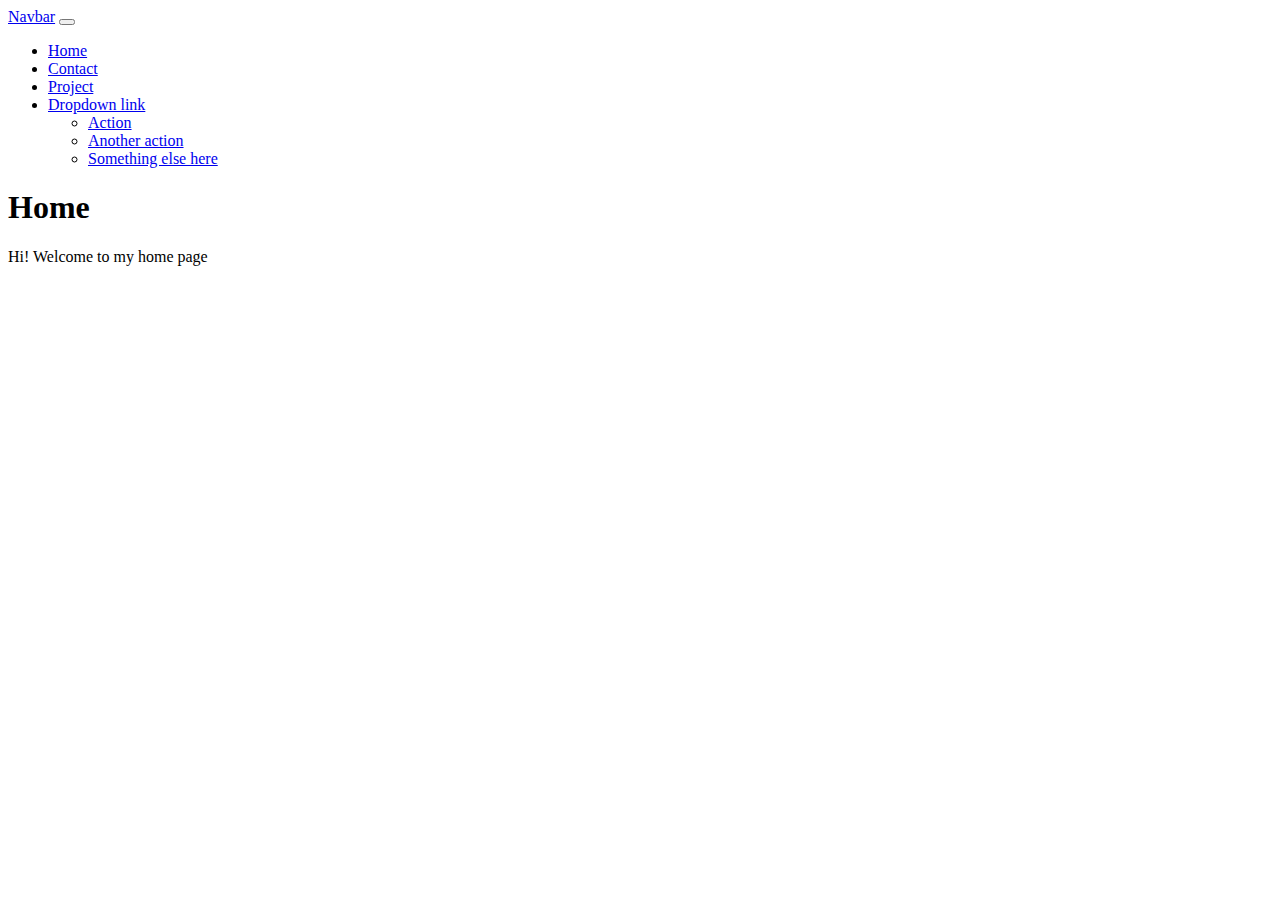
==== index.html @ 3281b90d "👂🛎 Checkpoint ./index.html:33818589/42 ./project.html:33818589/759" ====
<!DOCTYPE html>
<html lang="en">
  <head>
    <!-- Required meta tags -->
    <meta charset="utf-8" />
    <meta name="viewport" content="width=device-width, initial-scale=1" />

    <!-- favicon     -->
    <link
      rel="icon"
      href="https://cdn.glitch.com/af9c2444-e751-4f30-8174-61049513cb09%2Ffavicon-desktop-512.png?v=1627913937061"
    />

    <!-- Bootstrap CSS -->
    <link
      href="https://cdn.jsdelivr.net/npm/bootstrap@5.0.2/dist/css/bootstrap.min.css"
      rel="stylesheet"
      integrity="sha384-EVSTQN3/azprG1Anm3QDgpJLIm9Nao0Yz1ztcQTwFspd3yD65VohhpuuCOmLASjC"
      crossorigin="anonymous"
    />

    <!--Font Awesome -->
    <link
      rel="stylesheet"
      href="https://cdnjs.cloudflare.com/ajax/libs/font-awesome/5.15.3/css/all.min.css"
      integrity="sha512-iBBXm8fW90+nuLcSKlbmrPcLa0OT92xO1BIsZ+ywDWZCvqsWgccV3gFoRBv0z+8dLJgyAHIhR35VZc2oM/gI1w=="
      crossorigin="anonymous"
      referrerpolicy="no-referrer"
    />

    <!-- Import the webpage's stylesheet -->
    <!-- External CSS - style.css     -->
    <link rel="stylesheet" href="style.css" />

    <title>Home</title>
  </head>
  <body>
    <header>
      <nav class="navbar navbar-expand-lg navbar-dark bg-dark">
        <div class="container-fluid">
          <a class="navbar-brand" href="#">Navbar</a>
          <button
            class="navbar-toggler"
            type="button"
            data-bs-toggle="collapse"
            data-bs-target="#navbarNavDropdown"
            aria-controls="navbarNavDropdown"
            aria-expanded="false"
            aria-label="Toggle navigation"
          >
            <span class="navbar-toggler-icon"></span>
          </button>
          <div class="collapse navbar-collapse" id="navbarNavDropdown">
            <ul class="navbar-nav">
              <li class="nav-item">
                <a class="nav-link active" aria-current="page" href="index.html">Home</a>
              </li>
              <li class="nav-item">
                <a class="nav-link" href="contact.html">Contact</a>
              </li>
              <li class="nav-item">
                <a class="nav-link" href="project.html">Project</a>
              </li>
              <li class="nav-item dropdown">
                <a
                  class="nav-link dropdown-toggle"
                  href="#"
                  id="navbarDropdownMenuLink"
                  role="button"
                  data-bs-toggle="dropdown"
                  aria-expanded="false"
                >
                  Dropdown link
                </a>
                <ul
                  class="dropdown-menu"
                  aria-labelledby="navbarDropdownMenuLink"
                >
                  <li><a class="dropdown-item" href="#">Action</a></li>
                  <li><a class="dropdown-item" href="#">Another action</a></li>
                  <li>
                    <a class="dropdown-item" href="#">Something else here</a>
                  </li>
                </ul>
              </li>
            </ul>
          </div>
        </div>
      </nav>
    </header>

    <main>
      <!--  
Margin and padding
https://getbootstrap.com/docs/5.0/utilities/spacing/#margin-and-padding   
  
Background color
https://getbootstrap.com/docs/5.0/utilities/background/#background-color

Font Colors
https://getbootstrap.com/docs/5.0/utilities/colors/#colors
 -->
      <div class="hero text-center my-5 py-5 bg-dark text-light">
        <h1>
          Home
        </h1>
        <p>
          Hi! Welcome to my home page
        </p>
      </div>
      
<!-- Responsive classes for row and columns
https://getbootstrap.com/docs/5.0/layout/grid/#responsive-classes
       -->
     
      
      
      
      
      
      
      
      
      
    </main>

    <footer></footer>

    <!-- Nothing goes below here!     -->
    <!-- Optional JavaScript; choose one of the two! -->

    <!-- Option 1: Bootstrap Bundle with Popper -->
    <script
      src="https://cdn.jsdelivr.net/npm/bootstrap@5.0.2/dist/js/bootstrap.bundle.min.js"
      integrity="sha384-MrcW6ZMFYlzcLA8Nl+NtUVF0sA7MsXsP1UyJoMp4YLEuNSfAP+JcXn/tWtIaxVXM"
      crossorigin="anonymous"
    ></script>

    <!-- Option 2: Separate Popper and Bootstrap JS -->
    <!--
    <script src="https://cdn.jsdelivr.net/npm/@popperjs/core@2.9.2/dist/umd/popper.min.js" integrity="sha384-IQsoLXl5PILFhosVNubq5LC7Qb9DXgDA9i+tQ8Zj3iwWAwPtgFTxbJ8NT4GN1R8p" crossorigin="anonymous"></script>
    <script src="https://cdn.jsdelivr.net/npm/bootstrap@5.0.2/dist/js/bootstrap.min.js" integrity="sha384-cVKIPhGWiC2Al4u+LWgxfKTRIcfu0JTxR+EQDz/bgldoEyl4H0zUF0QKbrJ0EcQF" crossorigin="anonymous"></script>
    -->
  </body>
</html>
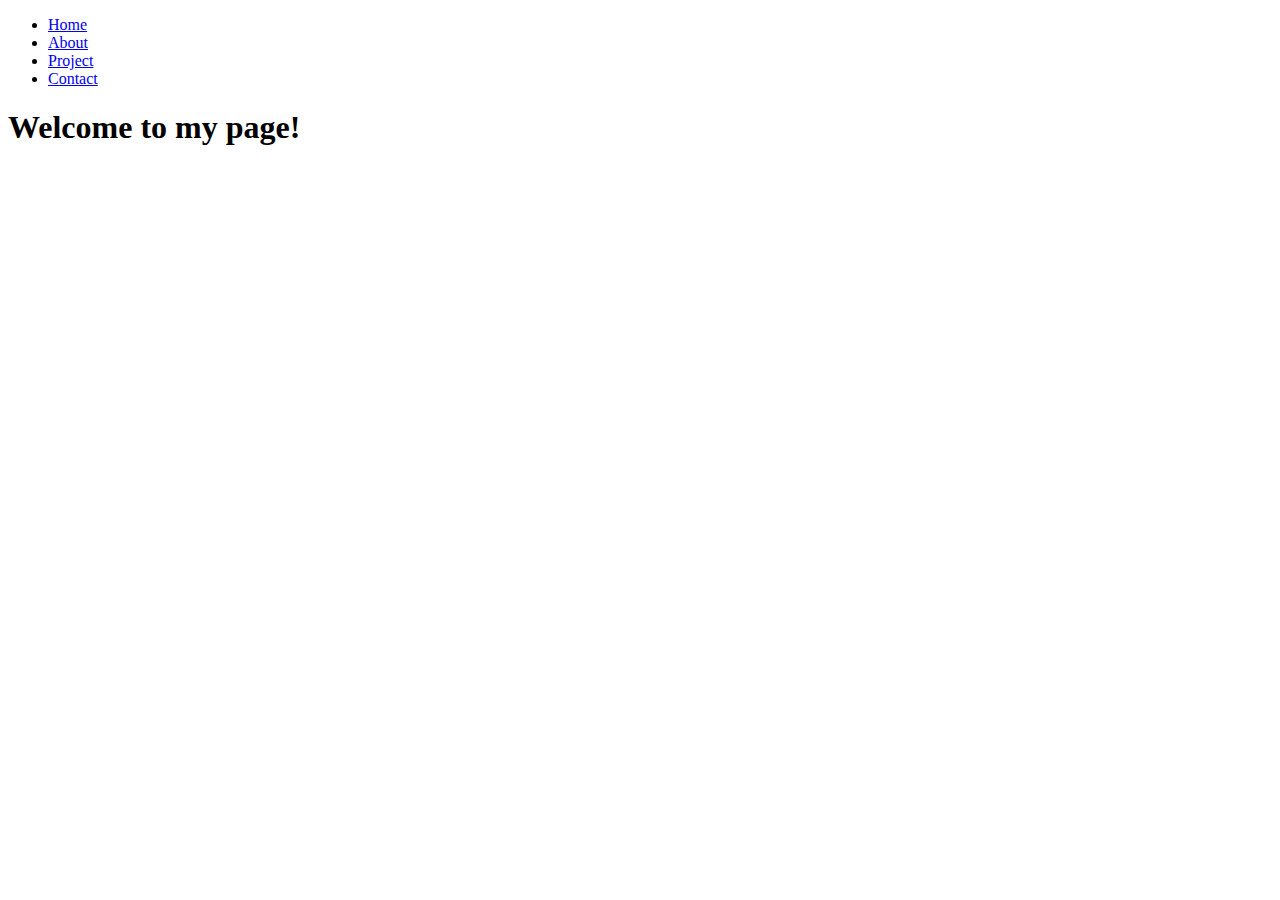
==== commit 04045199: "🎙🙈 Checkpoint ./index.html:33818589/637 ./project.html:33818589/24 ./contact.html:33818589/2458 ./ab" ====
--- a/index.html
+++ b/index.html
@@ -8,138 +8,42 @@
     <!-- favicon     -->
     <link
       rel="icon"
-      href="https://cdn.glitch.com/af9c2444-e751-4f30-8174-61049513cb09%2Ffavicon-desktop-512.png?v=1627913937061"
+      href="https://icons-for-free.com/iconfiles/png/512/controller+game+icon-1320184116909441864.png"
     />
 
-    <!-- Bootstrap CSS -->
-    <link
-      href="https://cdn.jsdelivr.net/npm/bootstrap@5.0.2/dist/css/bootstrap.min.css"
-      rel="stylesheet"
-      integrity="sha384-EVSTQN3/azprG1Anm3QDgpJLIm9Nao0Yz1ztcQTwFspd3yD65VohhpuuCOmLASjC"
-      crossorigin="anonymous"
-    />
-
-    <!--Font Awesome -->
-    <link
-      rel="stylesheet"
-      href="https://cdnjs.cloudflare.com/ajax/libs/font-awesome/5.15.3/css/all.min.css"
-      integrity="sha512-iBBXm8fW90+nuLcSKlbmrPcLa0OT92xO1BIsZ+ywDWZCvqsWgccV3gFoRBv0z+8dLJgyAHIhR35VZc2oM/gI1w=="
-      crossorigin="anonymous"
-      referrerpolicy="no-referrer"
-    />
-
-    <!-- Import the webpage's stylesheet -->
-    <!-- External CSS - style.css     -->
     <link rel="stylesheet" href="style.css" />
 
     <title>Home</title>
   </head>
   <body>
     <header>
-      <nav class="navbar navbar-expand-lg navbar-dark bg-dark">
-        <div class="container-fluid">
-          <a class="navbar-brand" href="#">Navbar</a>
-          <button
-            class="navbar-toggler"
-            type="button"
-            data-bs-toggle="collapse"
-            data-bs-target="#navbarNavDropdown"
-            aria-controls="navbarNavDropdown"
-            aria-expanded="false"
-            aria-label="Toggle navigation"
-          >
-            <span class="navbar-toggler-icon"></span>
-          </button>
-          <div class="collapse navbar-collapse" id="navbarNavDropdown">
-            <ul class="navbar-nav">
-              <li class="nav-item">
-                <a class="nav-link active" aria-current="page" href="index.html">Home</a>
-              </li>
-              <li class="nav-item">
-                <a class="nav-link" href="contact.html">Contact</a>
-              </li>
-              <li class="nav-item">
-                <a class="nav-link" href="project.html">Project</a>
-              </li>
-              <li class="nav-item dropdown">
-                <a
-                  class="nav-link dropdown-toggle"
-                  href="#"
-                  id="navbarDropdownMenuLink"
-                  role="button"
-                  data-bs-toggle="dropdown"
-                  aria-expanded="false"
-                >
-                  Dropdown link
-                </a>
-                <ul
-                  class="dropdown-menu"
-                  aria-labelledby="navbarDropdownMenuLink"
-                >
-                  <li><a class="dropdown-item" href="#">Action</a></li>
-                  <li><a class="dropdown-item" href="#">Another action</a></li>
-                  <li>
-                    <a class="dropdown-item" href="#">Something else here</a>
-                  </li>
-                </ul>
-              </li>
-            </ul>
-          </div>
-        </div>
+      <nav>
+        <ul class="layout">
+          <li><a href="index.html">Home</a></li>
+          <li><a href="about.html">About</a></li>
+          <li><a href="project.html">Project</a></li>
+          <li><a href="contact.html">Contact</a></li>
+        </ul>
       </nav>
     </header>
-
     <main>
-      <!--  
-Margin and padding
-https://getbootstrap.com/docs/5.0/utilities/spacing/#margin-and-padding   
-  
-Background color
-https://getbootstrap.com/docs/5.0/utilities/background/#background-color
-
-Font Colors
-https://getbootstrap.com/docs/5.0/utilities/colors/#colors
- -->
-      <div class="hero text-center my-5 py-5 bg-dark text-light">
+      <div>
         <h1>
-          Home
+          Welcome to my page!
         </h1>
         <p>
-          Hi! Welcome to my home page
         </p>
       </div>
-      
-<!-- Responsive classes for row and columns
-https://getbootstrap.com/docs/5.0/layout/grid/#responsive-classes
-       -->
-     
-      
-      
-      
-      
-      
-      
-      
-      
-      
+          
+    
+    
+    
+    
+    
+    
+    
+    
+    
     </main>
-
-    <footer></footer>
-
-    <!-- Nothing goes below here!     -->
-    <!-- Optional JavaScript; choose one of the two! -->
-
-    <!-- Option 1: Bootstrap Bundle with Popper -->
-    <script
-      src="https://cdn.jsdelivr.net/npm/bootstrap@5.0.2/dist/js/bootstrap.bundle.min.js"
-      integrity="sha384-MrcW6ZMFYlzcLA8Nl+NtUVF0sA7MsXsP1UyJoMp4YLEuNSfAP+JcXn/tWtIaxVXM"
-      crossorigin="anonymous"
-    ></script>
-
-    <!-- Option 2: Separate Popper and Bootstrap JS -->
-    <!--
-    <script src="https://cdn.jsdelivr.net/npm/@popperjs/core@2.9.2/dist/umd/popper.min.js" integrity="sha384-IQsoLXl5PILFhosVNubq5LC7Qb9DXgDA9i+tQ8Zj3iwWAwPtgFTxbJ8NT4GN1R8p" crossorigin="anonymous"></script>
-    <script src="https://cdn.jsdelivr.net/npm/bootstrap@5.0.2/dist/js/bootstrap.min.js" integrity="sha384-cVKIPhGWiC2Al4u+LWgxfKTRIcfu0JTxR+EQDz/bgldoEyl4H0zUF0QKbrJ0EcQF" crossorigin="anonymous"></script>
-    -->
   </body>
-</html>+</html>
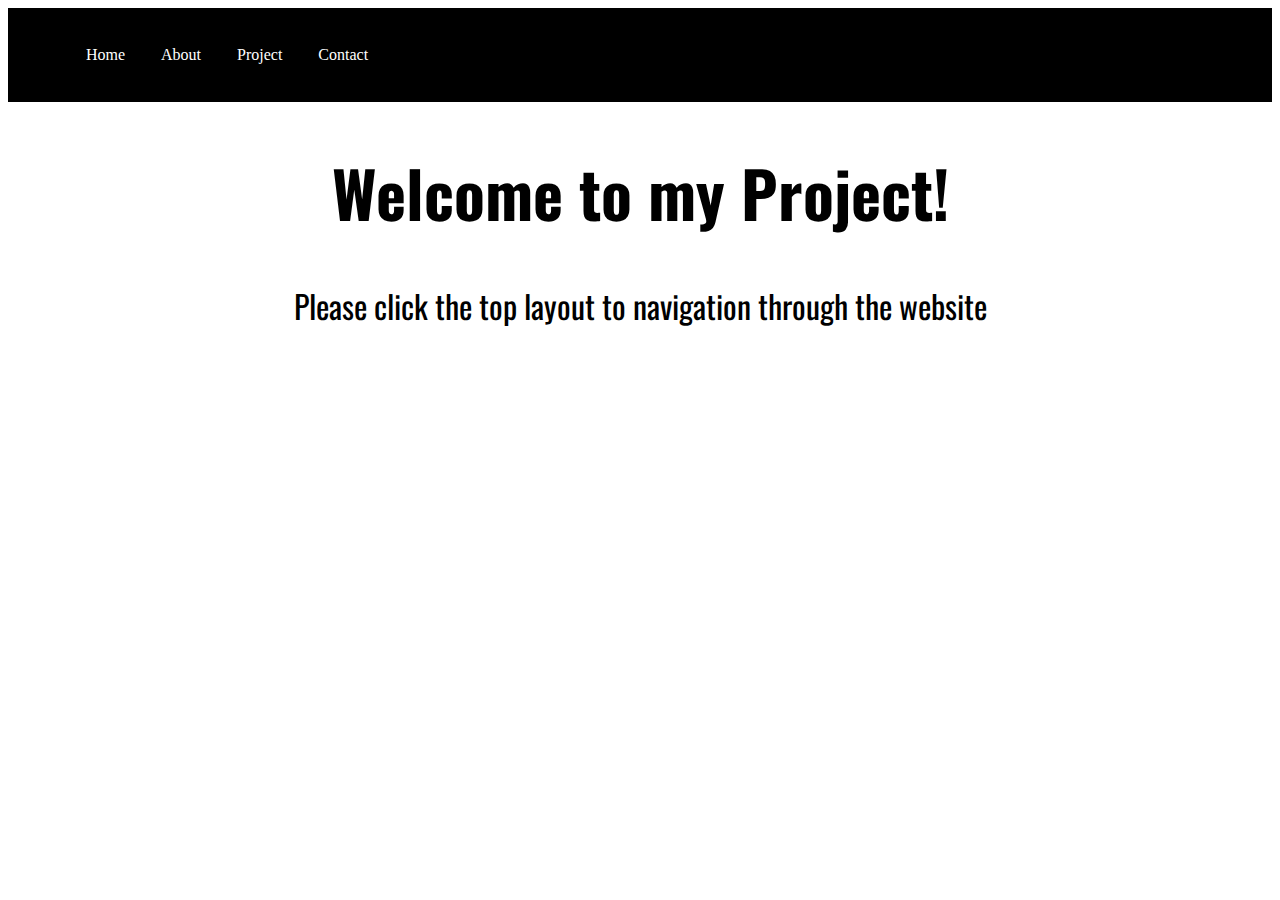
==== commit 46737229: "👕🚞 Checkpoint ./about.html:33818589/1010 ./style.css:33818589/402 ./contact.html:33818589/6793 ./ind" ====
--- a/index.html
+++ b/index.html
@@ -4,6 +4,14 @@
     <!-- Required meta tags -->
     <meta charset="utf-8" />
     <meta name="viewport" content="width=device-width, initial-scale=1" />
+    <!--Google font-->
+
+    <link rel="preconnect" href="https://fonts.googleapis.com" />
+    <link rel="preconnect" href="https://fonts.gstatic.com" crossorigin />
+    <link
+      href="https://fonts.googleapis.com/css2?family=Oswald:wght@300&display=swap"
+      rel="stylesheet"
+    />
 
     <!-- favicon     -->
     <link
@@ -27,23 +35,12 @@
       </nav>
     </header>
     <main>
-      <div>
+      <div class="home">
         <h1>
-          Welcome to my page!
+          Welcome to my Project!
         </h1>
-        <p>
-        </p>
+        <p>Please click the top layout to navigation through the website </p>
       </div>
-          
-    
-    
-    
-    
-    
-    
-    
-    
-    
     </main>
   </body>
 </html>
--- a/style.css
+++ b/style.css
@@ -0,0 +1,73 @@
+ul {
+  list-style-type: none;
+}
+External CSS */ body {
+  font-size: 1em;
+  color: #444; /* shade of black */
+  font-family: Verdana;
+}
+a {
+  color: #444;
+  text-decoration: none;
+}
+a:hover {
+  text-decoration: underline;
+  color: orange;
+}
+h2 {
+  color: green;
+}
+
+header {
+  background-color: #000; /* color black */
+  padding: 3%;
+}
+header .layout {
+  margin: 0;
+  list-style: none;
+}
+header .layout li {
+  display: inline;
+  margin-right: 2em;
+}
+header .layout li:last-child {
+  margin-right: 0;
+}
+header .layout li a {
+  color: white;
+}
+header .layout li a:hover {
+  color: yellow;
+}
+
+.game {
+  display: flex;
+  justify-content: space-between;
+  flex-flow: wrap;
+  margin: 2em;
+}
+.game .game-summary {
+  width: 50%;
+}
+.product-cards .card h2 {
+  color: purple;
+}
+.grid-parent {
+  display: grid;
+  grid-template-columns: 1fr 1fr;
+  grid-column-gap: 10px;
+}
+img {
+  border-style: solid;
+  padding: 1em;
+}
+.about {
+  text-align: center;
+  font-family: 'Oswald', sans-serif;
+  font-size: 2em;
+}
+.home {
+  text-align: center;
+  font-family: 'Oswald', sans-serif;
+  font-size: 2em;
+}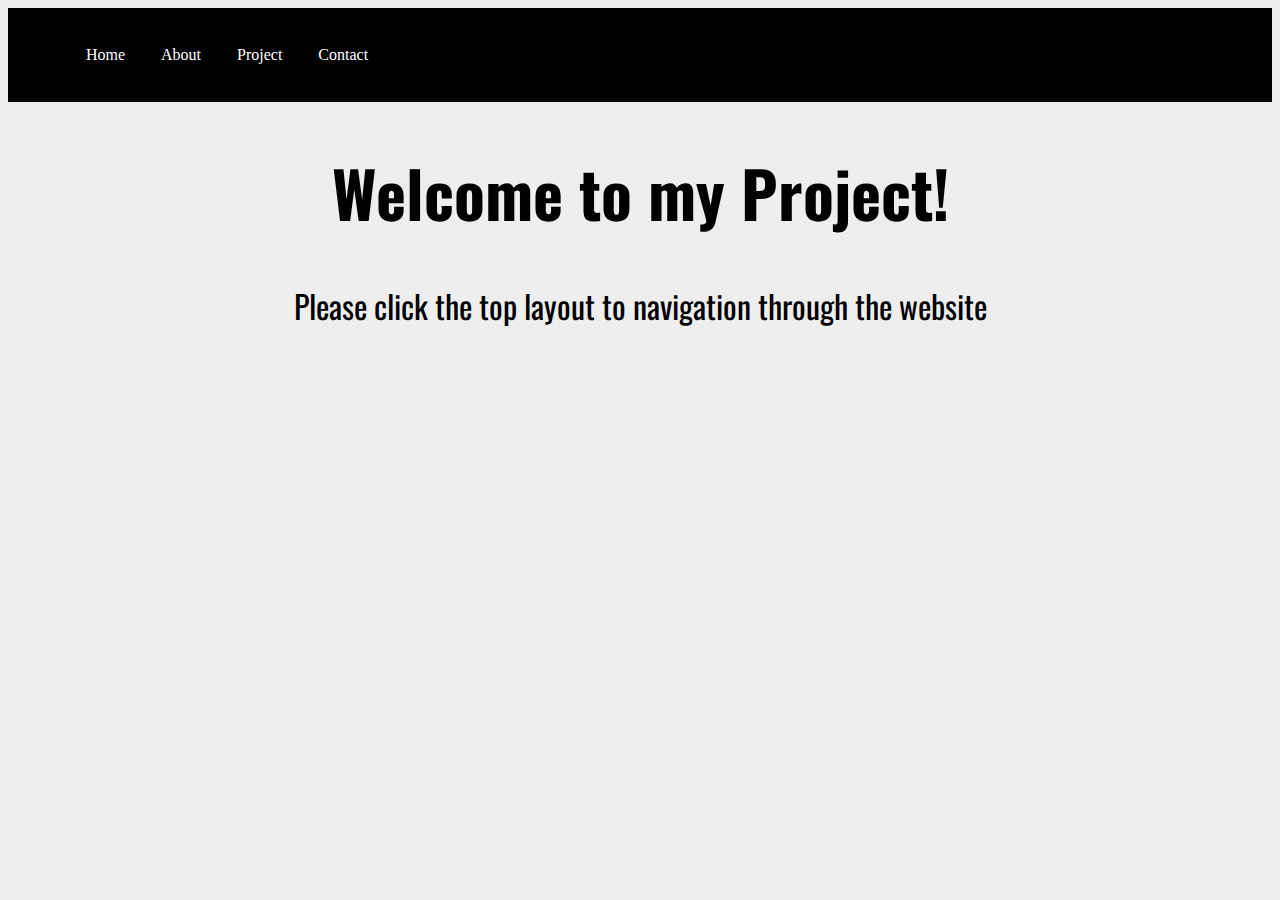
==== commit 931377d3: "🔋🌱 Checkpoint ./style.css:33818589/85 ./project.html:33818589/12519 ./index.html:33818589/3228 ./con" ====
--- a/index.html
+++ b/index.html
@@ -12,7 +12,12 @@
       href="https://fonts.googleapis.com/css2?family=Oswald:wght@300&display=swap"
       rel="stylesheet"
     />
-
+    <link rel="preconnect" href="https://fonts.googleapis.com" />
+    <link rel="preconnect" href="https://fonts.gstatic.com" crossorigin />
+    <link
+      href="https://fonts.googleapis.com/css2?family=Poppins:ital,wght@1,200&display=swap"
+      rel="stylesheet"
+    />
     <!-- favicon     -->
     <link
       rel="icon"
@@ -39,7 +44,7 @@
         <h1>
           Welcome to my Project!
         </h1>
-        <p>Please click the top layout to navigation through the website </p>
+        <p>Please click the top layout to navigation through the website</p>
       </div>
     </main>
   </body>
--- a/style.css
+++ b/style.css
@@ -48,6 +48,7 @@
 }
 .game .game-summary {
   width: 50%;
+  font-family: 'Poppins', sans-serif;
 }
 .product-cards .card h2 {
   color: purple;
@@ -70,4 +71,12 @@
   text-align: center;
   font-family: 'Oswald', sans-serif;
   font-size: 2em;
-}+  
+}
+.game-section {
+  margin: 1em;
+  
+}
+body {
+  background-color: #eee;
+}
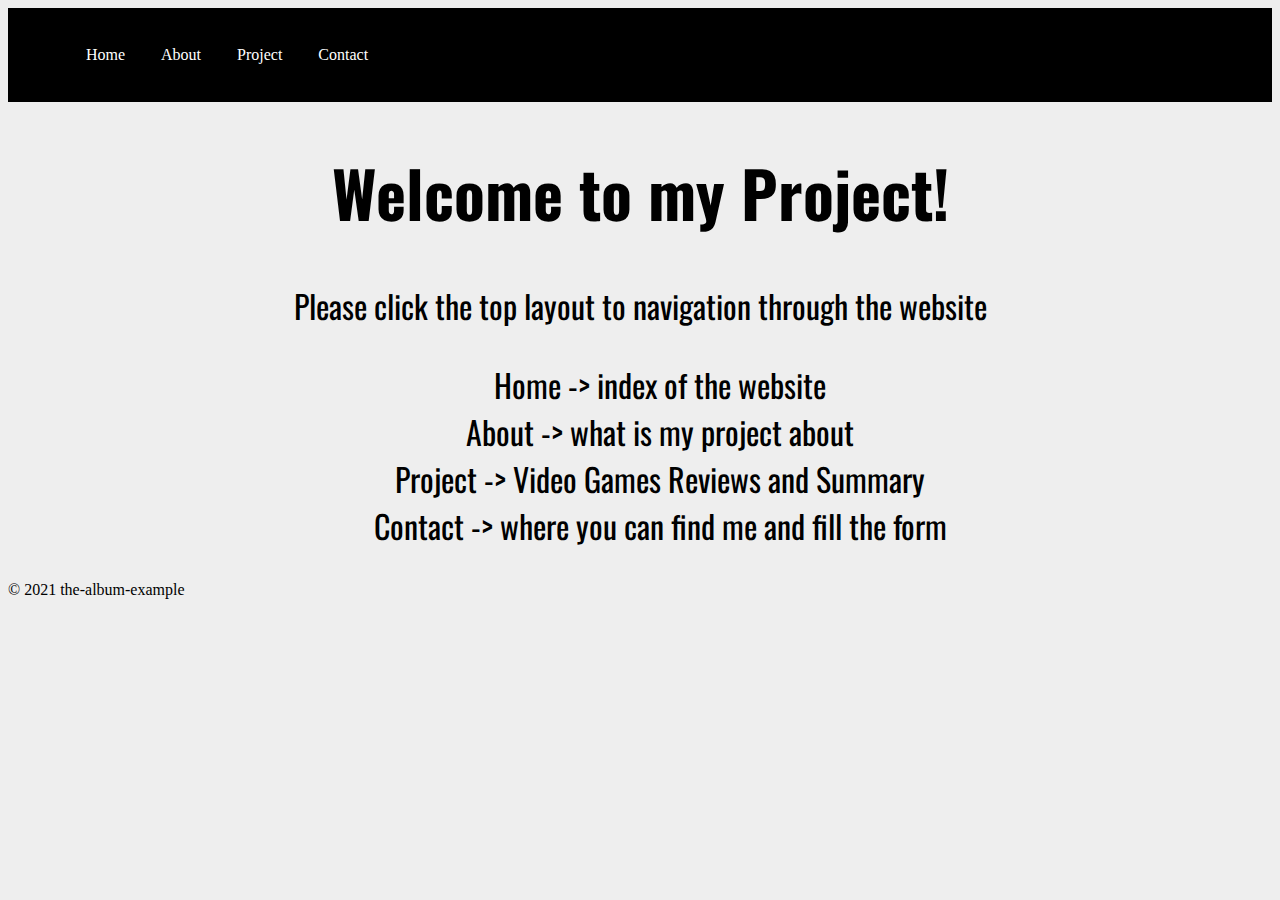
==== commit 23f97433: "🏫👨 Checkpoint ./index.html:33818589/4273 ./style.css:33818589/9 ./project.html:33818589/170 ./about." ====
--- a/index.html
+++ b/index.html
@@ -45,7 +45,16 @@
           Welcome to my Project!
         </h1>
         <p>Please click the top layout to navigation through the website</p>
+        <ul>
+          <li>Home -> index of the website</li>
+          <li>About -> what is my project about</li>
+          <li>Project -> Video Games Reviews and Summary</li>
+          <li>Contact -> where you can find me and fill the form</li>
+        </ul>
       </div>
     </main>
+    <footer>
+      &copy; 2021 the-album-example
+    </footer>
   </body>
 </html>
--- a/style.css
+++ b/style.css
@@ -15,7 +15,7 @@
   color: orange;
 }
 h2 {
-  color: green;
+  color: blue;
 }
 
 header {
@@ -29,9 +29,6 @@
 header .layout li {
   display: inline;
   margin-right: 2em;
-}
-header .layout li:last-child {
-  margin-right: 0;
 }
 header .layout li a {
   color: white;
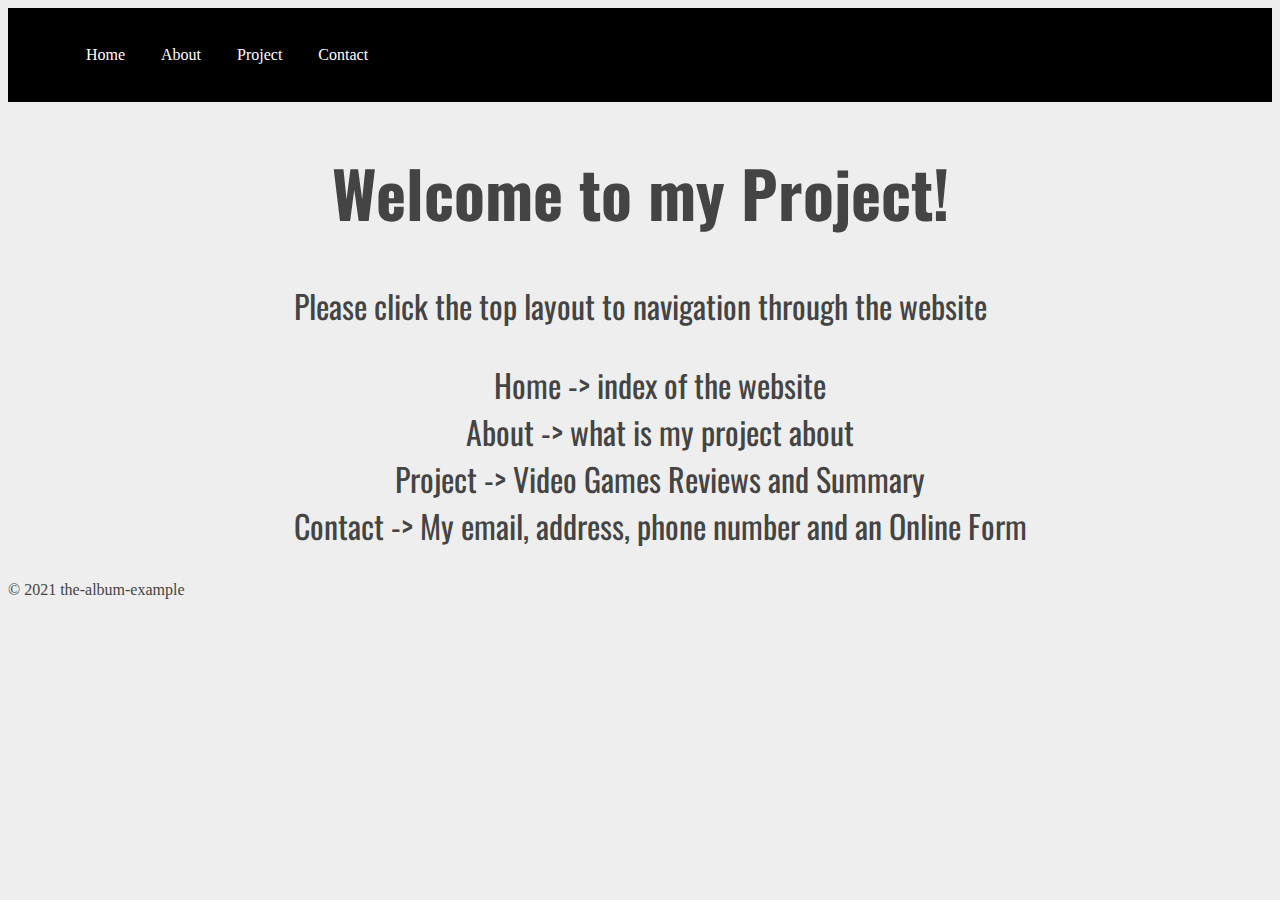
==== commit 07ed1395: "update the contact page" ====
--- a/index.html
+++ b/index.html
@@ -49,7 +49,7 @@
           <li>Home -> index of the website</li>
           <li>About -> what is my project about</li>
           <li>Project -> Video Games Reviews and Summary</li>
-          <li>Contact -> where you can find me and fill the form</li>
+          <li>Contact -> My email, address, phone number and an Online Form</li>
         </ul>
       </div>
     </main>
--- a/style.css
+++ b/style.css
@@ -1,10 +1,10 @@
 ul {
   list-style-type: none;
 }
-External CSS */ body {
+/*External CSS */ body {
   font-size: 1em;
   color: #444; /* shade of black */
-  font-family: Verdana;
+  
 }
 a {
   color: #444;
@@ -57,7 +57,7 @@
 }
 img {
   border-style: solid;
-  padding: 1em;
+  padding: 0.5em;
 }
 .about {
   text-align: center;
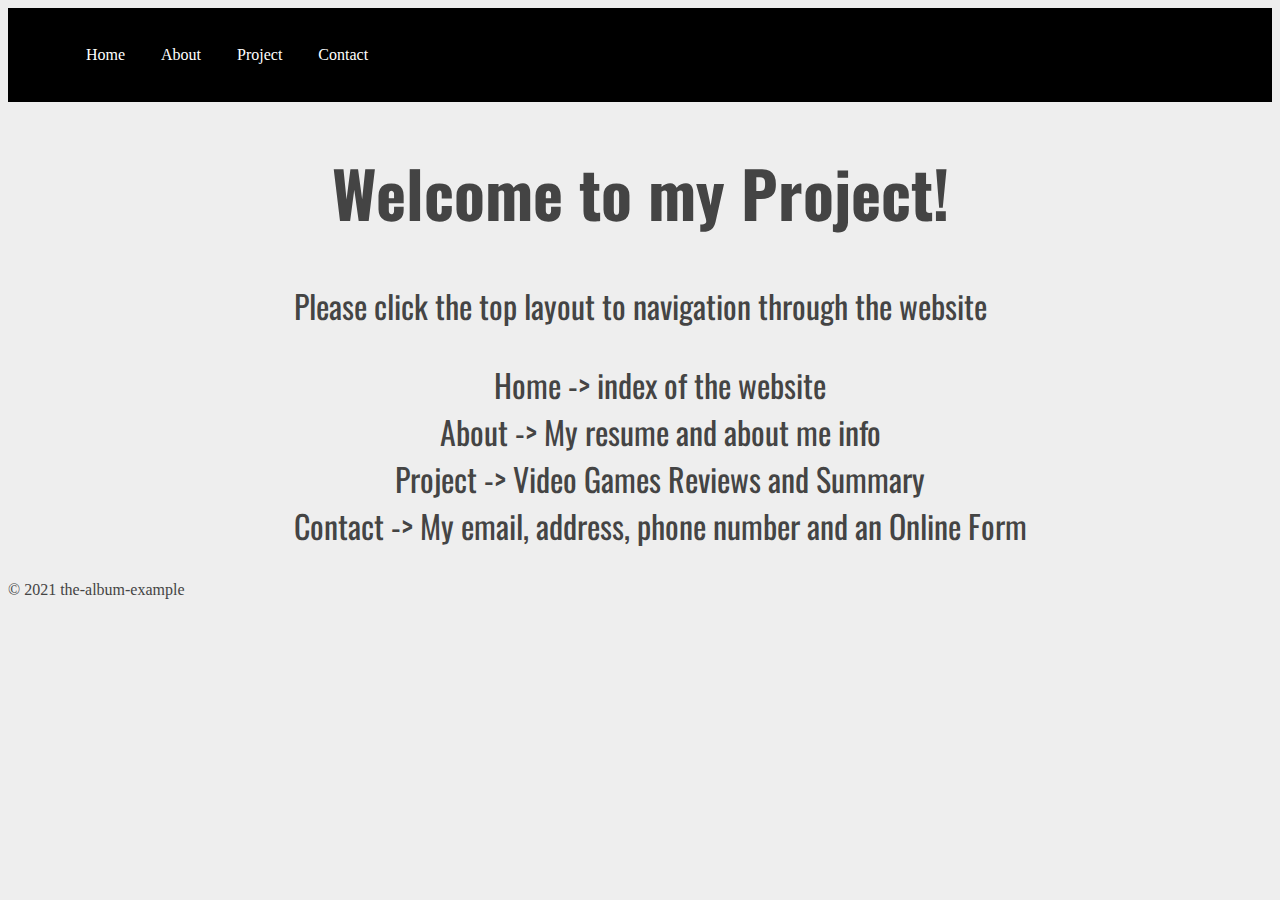
==== commit 7cf3d9fd: "update the contact page" ====
--- a/index.html
+++ b/index.html
@@ -47,7 +47,7 @@
         <p>Please click the top layout to navigation through the website</p>
         <ul>
           <li>Home -> index of the website</li>
-          <li>About -> what is my project about</li>
+          <li>About -> My resume and about me info</li>
           <li>Project -> Video Games Reviews and Summary</li>
           <li>Contact -> My email, address, phone number and an Online Form</li>
         </ul>
